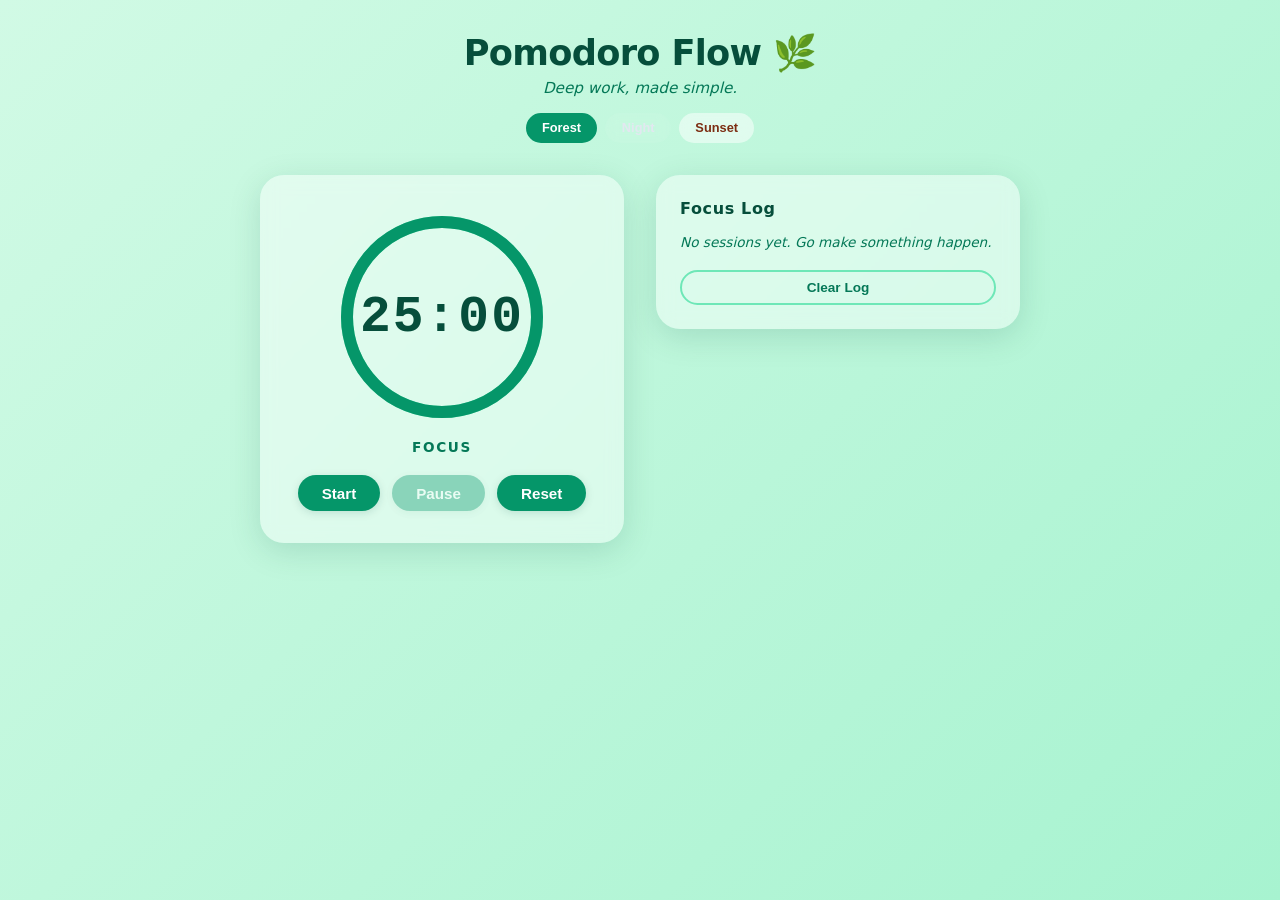
==== projects/pomodoro/index.html @ 2c7fa01d "Initial portfolio site" ====
<!DOCTYPE html>
<html lang="en" data-theme="forest">
<head>
  <meta charset="UTF-8" />
  <meta name="viewport" content="width=device-width, initial-scale=1.0" />
  <title>Pomodoro Flow</title>
  <link rel="icon" href="data:image/svg+xml,<svg xmlns='http://www.w3.org/2000/svg' viewBox='0 0 100 100'><text y='.9em' font-size='90'>⏳</text></svg>" />
  <link rel="stylesheet" href="style.css" />
</head>
<body>

  <header>
    <h1>Pomodoro Flow <span id="theme-icon" aria-hidden="true">🌿</span></h1>
    <p class="tagline">Deep work, made simple.</p>
    <div class="theme-switcher" role="group" aria-label="Choose theme">
      <button data-theme="forest" aria-pressed="true">Forest</button>
      <button data-theme="night" aria-pressed="false">Night</button>
      <button data-theme="sunset" aria-pressed="false">Sunset</button>
    </div>
  </header>

  <main>
    <section class="timer-section" aria-label="Timer">
      <div class="ring-wrapper">
        <svg viewBox="0 0 220 220" width="220" height="220" aria-hidden="true">
          <circle
            class="ring-bg"
            cx="110" cy="110" r="95"
            fill="none"
            stroke-width="12"
          />
          <circle
            id="ring-progress"
            cx="110" cy="110" r="95"
            fill="none"
            stroke-width="12"
            stroke-linecap="round"
          />
        </svg>
        <div
          id="time-display"
          role="timer"
          aria-live="off"
          aria-label="Time remaining"
        >25:00</div>
      </div>

      <p id="mode-label" class="mode-label">Focus</p>
      <p id="break-message" class="break-message" aria-live="polite" hidden></p>

      <div class="controls">
        <button id="btn-start" aria-label="Start timer">Start</button>
        <button id="btn-pause" aria-label="Pause timer" disabled>Pause</button>
        <button id="btn-reset" aria-label="Reset timer">Reset</button>
      </div>
    </section>

    <section class="log-section" aria-label="Focus log">
      <h2>Focus Log</h2>
      <ul id="focus-log" aria-label="Completed focus sessions"></ul>
      <button id="btn-clear-log" aria-label="Clear focus log">Clear Log</button>
    </section>
  </main>

  <script src="script.js" defer></script>
</body>
</html>
---- projects/pomodoro/style.css ----
/* ── Custom properties: Forest (default) ── */
:root {
  --bg-start: #d1fae5;
  --bg-end: #a7f3d0;
  --text: #064e3b;
  --subtext: #047857;
  --ring-bg: #6ee7b7;
  --ring-fg: #059669;
  --btn-bg: #059669;
  --btn-text: #ffffff;
  --btn-hover: #047857;
  --card-bg: rgba(255, 255, 255, 0.45);
  --shadow: rgba(6, 78, 59, 0.15);
}

/* ── Night theme ── */
[data-theme="night"] {
  --bg-start: #0f172a;
  --bg-end: #1e293b;
  --text: #e2e8f0;
  --subtext: #94a3b8;
  --ring-bg: #1e3a5f;
  --ring-fg: #38bdf8;
  --btn-bg: #0ea5e9;
  --btn-text: #0f172a;
  --btn-hover: #38bdf8;
  --card-bg: rgba(255, 255, 255, 0.06);
  --shadow: rgba(0, 0, 0, 0.4);
}

/* ── Sunset theme ── */
[data-theme="sunset"] {
  --bg-start: #fff1eb;
  --bg-end: #fde68a;
  --text: #7c2d12;
  --subtext: #c2410c;
  --ring-bg: #fed7aa;
  --ring-fg: #f97316;
  --btn-bg: #ea580c;
  --btn-text: #ffffff;
  --btn-hover: #c2410c;
  --card-bg: rgba(255, 255, 255, 0.5);
  --shadow: rgba(124, 45, 18, 0.15);
}

/* ── Reset ── */
*, *::before, *::after {
  box-sizing: border-box;
  margin: 0;
  padding: 0;
}

/* ── Body ── */
body {
  min-height: 100vh;
  display: flex;
  flex-direction: column;
  align-items: center;
  padding: 2rem 1rem 3rem;
  font-family: system-ui, -apple-system, sans-serif;
  background: linear-gradient(135deg, var(--bg-start), var(--bg-end));
  color: var(--text);
  transition: background 0.4s ease, color 0.3s ease;
}

/* ── Header ── */
header {
  text-align: center;
  margin-bottom: 2rem;
}

h1 {
  font-size: clamp(1.6rem, 5vw, 2.2rem);
  font-weight: 700;
  letter-spacing: -0.02em;
}

.tagline {
  margin-top: 0.3rem;
  font-size: 0.95rem;
  color: var(--subtext);
  font-style: italic;
}

/* ── Theme switcher ── */
.theme-switcher {
  display: flex;
  gap: 0.5rem;
  justify-content: center;
  margin-top: 1rem;
}

.theme-switcher button {
  padding: 0.35rem 0.9rem;
  border-radius: 2rem;
  border: 2px solid transparent;
  background: var(--card-bg);
  color: var(--text);
  font-size: 0.8rem;
  font-weight: 600;
  cursor: pointer;
  transition: background 0.2s, border-color 0.2s, transform 0.15s;
  backdrop-filter: blur(6px);
}

.theme-switcher button[aria-pressed="true"] {
  border-color: var(--btn-bg);
  background: var(--btn-bg);
  color: var(--btn-text);
}

.theme-switcher button:hover {
  transform: translateY(-1px);
}

.theme-switcher button:focus-visible {
  outline: 3px solid var(--ring-fg);
  outline-offset: 2px;
}

/* ── Main layout ── */
main {
  width: 100%;
  max-width: 400px;
  display: flex;
  flex-direction: column;
  gap: 1.5rem;
}

/* ── Timer section ── */
.timer-section {
  background: var(--card-bg);
  border-radius: 1.5rem;
  padding: 2rem 1.5rem;
  text-align: center;
  backdrop-filter: blur(8px);
  box-shadow: 0 8px 32px var(--shadow);
  transition: background 0.4s ease, box-shadow 0.4s ease;
}

/* ── SVG ring ── */
.ring-wrapper {
  position: relative;
  display: inline-flex;
  align-items: center;
  justify-content: center;
  margin-bottom: 0.75rem;
}

.ring-bg {
  stroke: var(--ring-bg);
  transition: stroke 0.4s ease;
}

#ring-progress {
  stroke: var(--ring-fg);
  transform: rotate(-90deg);
  transform-origin: 50% 50%;
  transition: stroke-dashoffset 0.9s linear, stroke 0.4s ease;
}

/* ── Time display ── */
#time-display {
  position: absolute;
  font-size: clamp(2.4rem, 8vw, 3.2rem);
  font-family: 'Courier New', Courier, monospace;
  font-variant-numeric: tabular-nums;
  font-weight: 700;
  color: var(--text);
  letter-spacing: 0.04em;
  transition: color 0.3s ease;
  user-select: none;
}

/* ── Mode label ── */
.mode-label {
  font-size: 0.85rem;
  font-weight: 600;
  text-transform: uppercase;
  letter-spacing: 0.12em;
  color: var(--subtext);
  margin-bottom: 0.5rem;
  transition: color 0.3s ease;
}

/* ── Break message ── */
.break-message {
  font-size: 0.95rem;
  color: var(--subtext);
  font-style: italic;
  margin-bottom: 0.75rem;
  min-height: 1.4em;
}

/* ── Control buttons ── */
.controls {
  display: flex;
  gap: 0.75rem;
  justify-content: center;
  margin-top: 1.25rem;
  flex-wrap: wrap;
}

.controls button {
  padding: 0.6rem 1.5rem;
  border-radius: 2rem;
  border: none;
  background: var(--btn-bg);
  color: var(--btn-text);
  font-size: 0.95rem;
  font-weight: 600;
  cursor: pointer;
  transition: background 0.2s, transform 0.15s, box-shadow 0.2s;
  box-shadow: 0 2px 8px var(--shadow);
}

.controls button:hover:not(:disabled) {
  background: var(--btn-hover);
  transform: translateY(-2px);
  box-shadow: 0 4px 14px var(--shadow);
}

.controls button:active:not(:disabled) {
  transform: translateY(0);
}

.controls button:focus-visible {
  outline: 3px solid var(--ring-fg);
  outline-offset: 3px;
}

.controls button:disabled {
  opacity: 0.38;
  cursor: not-allowed;
}

/* ── Log section ── */
.log-section {
  background: var(--card-bg);
  border-radius: 1.5rem;
  padding: 1.5rem;
  backdrop-filter: blur(8px);
  box-shadow: 0 8px 32px var(--shadow);
  transition: background 0.4s ease, box-shadow 0.4s ease;
}

.log-section h2 {
  font-size: 1rem;
  font-weight: 700;
  margin-bottom: 0.75rem;
  letter-spacing: 0.04em;
}

#focus-log {
  list-style: none;
  max-height: 160px;
  overflow-y: auto;
  margin-bottom: 1rem;
}

#focus-log:empty::after {
  content: "No sessions yet. Go make something happen.";
  display: block;
  font-size: 0.85rem;
  color: var(--subtext);
  font-style: italic;
  padding: 0.25rem 0;
}

#focus-log li {
  display: flex;
  justify-content: space-between;
  align-items: baseline;
  padding: 0.45rem 0;
  font-size: 0.875rem;
  border-bottom: 1px solid var(--ring-bg);
  gap: 0.5rem;
}

#focus-log li:last-child {
  border-bottom: none;
}

#focus-log li .log-ts {
  font-size: 0.75rem;
  color: var(--subtext);
  white-space: nowrap;
  flex-shrink: 0;
}

#btn-clear-log {
  width: 100%;
  padding: 0.5rem;
  border-radius: 2rem;
  border: 2px solid var(--ring-bg);
  background: transparent;
  color: var(--subtext);
  font-size: 0.85rem;
  font-weight: 600;
  cursor: pointer;
  transition: background 0.2s, color 0.2s, border-color 0.2s;
}

#btn-clear-log:hover {
  background: var(--btn-bg);
  color: var(--btn-text);
  border-color: var(--btn-bg);
}

#btn-clear-log:focus-visible {
  outline: 3px solid var(--ring-fg);
  outline-offset: 2px;
}

/* ── Desktop: side-by-side ── */
@media (min-width: 700px) {
  main {
    max-width: 760px;
    display: grid;
    grid-template-columns: 1fr 1fr;
    gap: 2rem;
    align-items: start;
  }
}
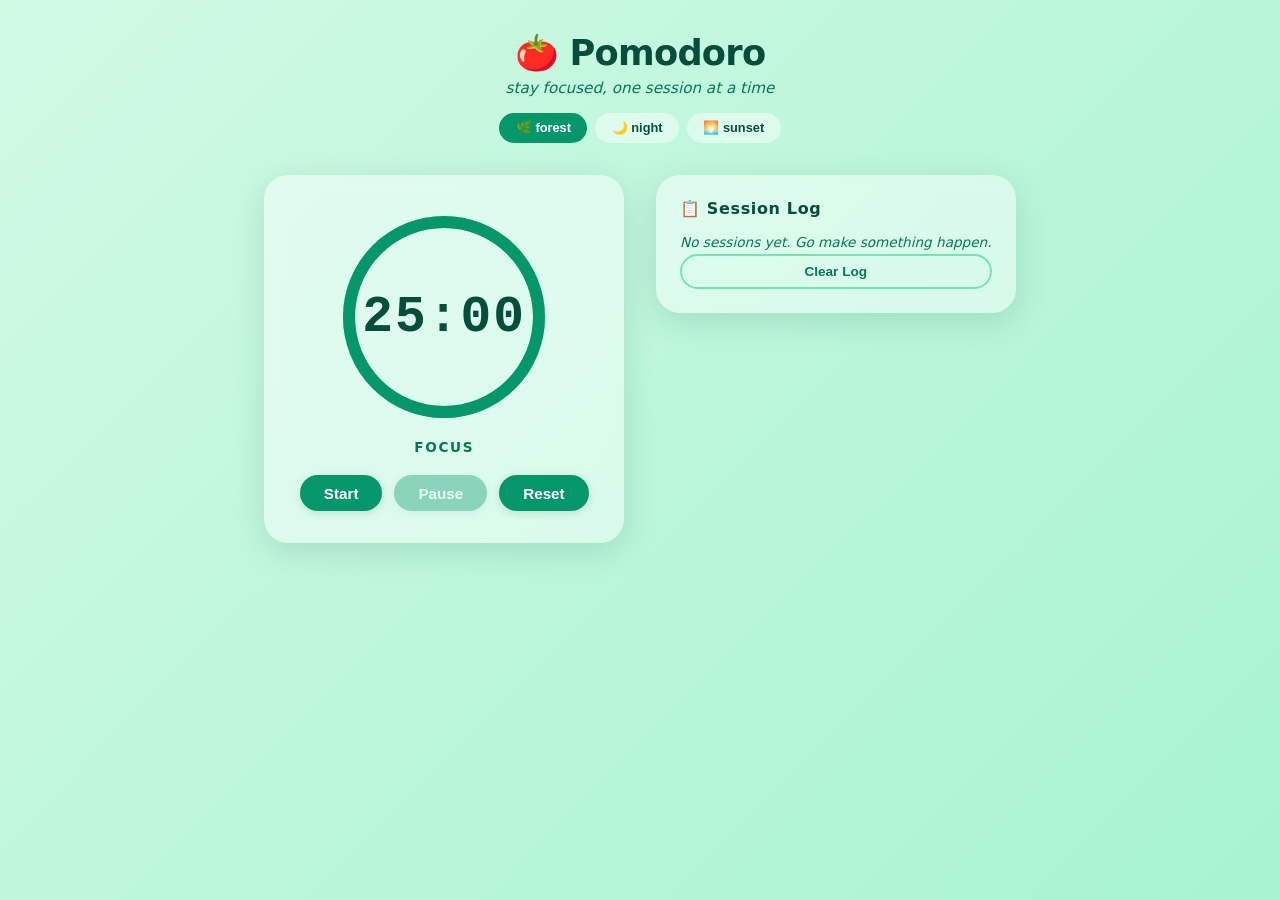
==== commit b5cb9d6f: "replace pomodoro with v2 build (vite + react + ts)" ====
--- a/projects/pomodoro/index.html
+++ b/projects/pomodoro/index.html
@@ -1,67 +1,14 @@
-<!DOCTYPE html>
-<html lang="en" data-theme="forest">
-<head>
-  <meta charset="UTF-8" />
-  <meta name="viewport" content="width=device-width, initial-scale=1.0" />
-  <title>Pomodoro Flow</title>
-  <link rel="icon" href="data:image/svg+xml,<svg xmlns='http://www.w3.org/2000/svg' viewBox='0 0 100 100'><text y='.9em' font-size='90'>⏳</text></svg>" />
-  <link rel="stylesheet" href="style.css" />
-</head>
-<body>
-
-  <header>
-    <h1>Pomodoro Flow <span id="theme-icon" aria-hidden="true">🌿</span></h1>
-    <p class="tagline">Deep work, made simple.</p>
-    <div class="theme-switcher" role="group" aria-label="Choose theme">
-      <button data-theme="forest" aria-pressed="true">Forest</button>
-      <button data-theme="night" aria-pressed="false">Night</button>
-      <button data-theme="sunset" aria-pressed="false">Sunset</button>
-    </div>
-  </header>
-
-  <main>
-    <section class="timer-section" aria-label="Timer">
-      <div class="ring-wrapper">
-        <svg viewBox="0 0 220 220" width="220" height="220" aria-hidden="true">
-          <circle
-            class="ring-bg"
-            cx="110" cy="110" r="95"
-            fill="none"
-            stroke-width="12"
-          />
-          <circle
-            id="ring-progress"
-            cx="110" cy="110" r="95"
-            fill="none"
-            stroke-width="12"
-            stroke-linecap="round"
-          />
-        </svg>
-        <div
-          id="time-display"
-          role="timer"
-          aria-live="off"
-          aria-label="Time remaining"
-        >25:00</div>
-      </div>
-
-      <p id="mode-label" class="mode-label">Focus</p>
-      <p id="break-message" class="break-message" aria-live="polite" hidden></p>
-
-      <div class="controls">
-        <button id="btn-start" aria-label="Start timer">Start</button>
-        <button id="btn-pause" aria-label="Pause timer" disabled>Pause</button>
-        <button id="btn-reset" aria-label="Reset timer">Reset</button>
-      </div>
-    </section>
-
-    <section class="log-section" aria-label="Focus log">
-      <h2>Focus Log</h2>
-      <ul id="focus-log" aria-label="Completed focus sessions"></ul>
-      <button id="btn-clear-log" aria-label="Clear focus log">Clear Log</button>
-    </section>
-  </main>
-
-  <script src="script.js" defer></script>
-</body>
+<!doctype html>
+<html lang="en">
+  <head>
+    <meta charset="UTF-8" />
+    <link rel="icon" type="image/svg+xml" href="/projects/pomodoro/favicon.svg" />
+    <meta name="viewport" content="width=device-width, initial-scale=1.0" />
+    <title>Pomodoro Timer</title>
+    <script type="module" crossorigin src="/projects/pomodoro/assets/index-DJS35D77.js"></script>
+    <link rel="stylesheet" crossorigin href="/projects/pomodoro/assets/index-Qlugv1yt.css">
+  </head>
+  <body>
+    <div id="root"></div>
+  </body>
 </html>
--- a/projects/pomodoro/assets/index-Qlugv1yt.css
+++ b/projects/pomodoro/assets/index-Qlugv1yt.css
@@ -0,0 +1 @@
+:root{--bg-start:#d1fae5;--bg-end:#a7f3d0;--text:#064e3b;--subtext:#047857;--ring-bg:#6ee7b7;--ring-fg:#059669;--btn-bg:#059669;--btn-text:#fff;--btn-hover:#047857;--card-bg:#ffffff73;--shadow:#064e3b26}[data-theme=night]{--bg-start:#0f172a;--bg-end:#1e293b;--text:#e2e8f0;--subtext:#94a3b8;--ring-bg:#1e3a5f;--ring-fg:#38bdf8;--btn-bg:#0ea5e9;--btn-text:#0f172a;--btn-hover:#38bdf8;--card-bg:#ffffff0f;--shadow:#0006}[data-theme=sunset]{--bg-start:#fff1eb;--bg-end:#fde68a;--text:#7c2d12;--subtext:#c2410c;--ring-bg:#fed7aa;--ring-fg:#f97316;--btn-bg:#ea580c;--btn-text:#fff;--btn-hover:#c2410c;--card-bg:#ffffff80;--shadow:#7c2d1226}*,:before,:after{box-sizing:border-box;margin:0;padding:0}body{background:linear-gradient(135deg, var(--bg-start), var(--bg-end));min-height:100vh;color:var(--text);flex-direction:column;align-items:center;padding:2rem 1rem 3rem;font-family:system-ui,-apple-system,sans-serif;transition:background .4s,color .3s;display:flex}header{text-align:center;margin-bottom:2rem}h1{letter-spacing:-.02em;font-size:clamp(1.6rem,5vw,2.2rem);font-weight:700}.tagline{color:var(--subtext);margin-top:.3rem;font-size:.95rem;font-style:italic}.theme-switcher{justify-content:center;gap:.5rem;margin-top:1rem;display:flex}.theme-switcher button{background:var(--card-bg);color:var(--text);cursor:pointer;-webkit-backdrop-filter:blur(6px);backdrop-filter:blur(6px);border:2px solid #0000;border-radius:2rem;padding:.35rem .9rem;font-size:.8rem;font-weight:600;transition:background .2s,border-color .2s,transform .15s}.theme-switcher button[aria-pressed=true]{border-color:var(--btn-bg);background:var(--btn-bg);color:var(--btn-text)}.theme-switcher button:hover{transform:translateY(-1px)}.theme-switcher button:focus-visible{outline:3px solid var(--ring-fg);outline-offset:2px}main{flex-direction:column;gap:1.5rem;width:100%;max-width:400px;display:flex}.timer-section{background:var(--card-bg);text-align:center;-webkit-backdrop-filter:blur(8px);backdrop-filter:blur(8px);box-shadow:0 8px 32px var(--shadow);border-radius:1.5rem;padding:2rem 1.5rem;transition:background .4s,box-shadow .4s}.ring-wrapper{justify-content:center;align-items:center;margin-bottom:.75rem;display:inline-flex;position:relative}.ring-bg{stroke:var(--ring-bg);transition:stroke .4s}.ring-progress{stroke:var(--ring-fg);transform-origin:50%;transition:stroke-dashoffset .9s linear,stroke .4s;transform:rotate(-90deg)}.time-display{font-variant-numeric:tabular-nums;color:var(--text);letter-spacing:.04em;-webkit-user-select:none;user-select:none;font-family:Courier New,Courier,monospace;font-size:clamp(2.4rem,8vw,3.2rem);font-weight:700;transition:color .3s;position:absolute}.mode-label{text-transform:uppercase;letter-spacing:.12em;color:var(--subtext);margin-bottom:.5rem;font-size:.85rem;font-weight:600;transition:color .3s}.break-message{color:var(--subtext);min-height:1.4em;margin-bottom:.75rem;font-size:.95rem;font-style:italic}.controls{flex-wrap:wrap;justify-content:center;gap:.75rem;margin-top:1.25rem;display:flex}.controls button{background:var(--btn-bg);color:var(--btn-text);cursor:pointer;box-shadow:0 2px 8px var(--shadow);border:none;border-radius:2rem;padding:.6rem 1.5rem;font-size:.95rem;font-weight:600;transition:background .2s,transform .15s,box-shadow .2s}.controls button:hover:not(:disabled){background:var(--btn-hover);box-shadow:0 4px 14px var(--shadow);transform:translateY(-2px)}.controls button:active:not(:disabled){transform:translateY(0)}.controls button:focus-visible{outline:3px solid var(--ring-fg);outline-offset:3px}.controls button:disabled{opacity:.38;cursor:not-allowed}.log-section{background:var(--card-bg);-webkit-backdrop-filter:blur(8px);backdrop-filter:blur(8px);box-shadow:0 8px 32px var(--shadow);border-radius:1.5rem;padding:1.5rem;transition:background .4s,box-shadow .4s}.log-section h2{letter-spacing:.04em;margin-bottom:.75rem;font-size:1rem;font-weight:700}.focus-log{max-height:160px;margin-bottom:1rem;list-style:none;overflow-y:auto}.focus-log-empty{color:var(--subtext);padding:.25rem 0;font-size:.85rem;font-style:italic}.focus-log li{border-bottom:1px solid var(--ring-bg);justify-content:space-between;align-items:baseline;gap:.5rem;padding:.45rem 0;font-size:.875rem;display:flex}.focus-log li:last-child{border-bottom:none}.focus-log .log-ts{color:var(--subtext);white-space:nowrap;flex-shrink:0;font-size:.75rem}.btn-clear-log{border:2px solid var(--ring-bg);width:100%;color:var(--subtext);cursor:pointer;background:0 0;border-radius:2rem;padding:.5rem;font-size:.85rem;font-weight:600;transition:background .2s,color .2s,border-color .2s}.btn-clear-log:hover{background:var(--btn-bg);color:var(--btn-text);border-color:var(--btn-bg)}.btn-clear-log:focus-visible{outline:3px solid var(--ring-fg);outline-offset:2px}.missed-banner{background:var(--card-bg);border:2px solid var(--ring-fg);-webkit-backdrop-filter:blur(8px);backdrop-filter:blur(8px);box-shadow:0 4px 16px var(--shadow);border-radius:1rem;justify-content:space-between;align-items:center;gap:1rem;margin-bottom:.5rem;padding:1rem 1.25rem;font-size:.9rem;display:flex}.missed-banner p{color:var(--text)}.missed-banner button{border:2px solid var(--ring-fg);color:var(--text);cursor:pointer;background:0 0;border-radius:2rem;flex-shrink:0;padding:.3rem .8rem;font-size:.8rem;font-weight:600;transition:background .2s,color .2s}.missed-banner button:hover{background:var(--ring-fg);color:var(--btn-text)}@media (width>=700px){main{grid-template-columns:1fr 1fr;align-items:start;gap:2rem;max-width:760px;display:grid}}
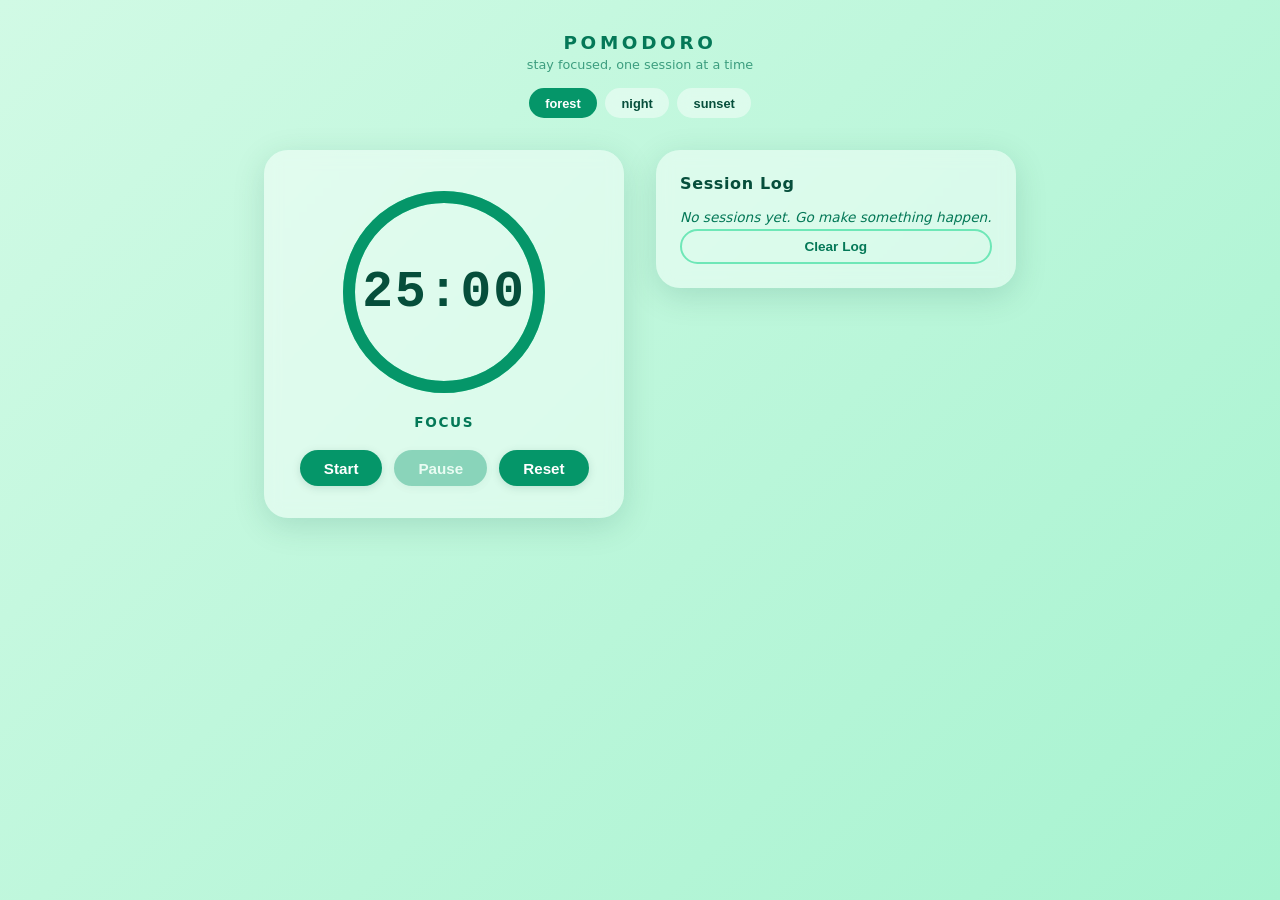
==== commit b2c85c05: "pomodoro v2 ui cleanup, no emojis, minimal header" ====
--- a/projects/pomodoro/index.html
+++ b/projects/pomodoro/index.html
@@ -5,8 +5,8 @@
     <link rel="icon" type="image/svg+xml" href="/projects/pomodoro/favicon.svg" />
     <meta name="viewport" content="width=device-width, initial-scale=1.0" />
     <title>Pomodoro Timer</title>
-    <script type="module" crossorigin src="/projects/pomodoro/assets/index-DJS35D77.js"></script>
-    <link rel="stylesheet" crossorigin href="/projects/pomodoro/assets/index-Qlugv1yt.css">
+    <script type="module" crossorigin src="/projects/pomodoro/assets/index-7hvT7NLg.js"></script>
+    <link rel="stylesheet" crossorigin href="/projects/pomodoro/assets/index-CQ2Kley9.css">
   </head>
   <body>
     <div id="root"></div>
--- a/projects/pomodoro/assets/index-CQ2Kley9.css
+++ b/projects/pomodoro/assets/index-CQ2Kley9.css
@@ -0,0 +1 @@
+:root{--bg-start:#d1fae5;--bg-end:#a7f3d0;--text:#064e3b;--subtext:#047857;--ring-bg:#6ee7b7;--ring-fg:#059669;--btn-bg:#059669;--btn-text:#fff;--btn-hover:#047857;--card-bg:#ffffff73;--shadow:#064e3b26}[data-theme=night]{--bg-start:#0f172a;--bg-end:#1e293b;--text:#e2e8f0;--subtext:#94a3b8;--ring-bg:#1e3a5f;--ring-fg:#38bdf8;--btn-bg:#0ea5e9;--btn-text:#0f172a;--btn-hover:#38bdf8;--card-bg:#ffffff0f;--shadow:#0006}[data-theme=sunset]{--bg-start:#fff1eb;--bg-end:#fde68a;--text:#7c2d12;--subtext:#c2410c;--ring-bg:#fed7aa;--ring-fg:#f97316;--btn-bg:#ea580c;--btn-text:#fff;--btn-hover:#c2410c;--card-bg:#ffffff80;--shadow:#7c2d1226}*,:before,:after{box-sizing:border-box;margin:0;padding:0}body{background:linear-gradient(135deg, var(--bg-start), var(--bg-end));min-height:100vh;color:var(--text);flex-direction:column;align-items:center;padding:2rem 1rem 3rem;font-family:system-ui,-apple-system,sans-serif;transition:background .4s,color .3s;display:flex}header{text-align:center;margin-bottom:2rem}h1{letter-spacing:.2em;text-transform:uppercase;color:var(--subtext);font-size:clamp(1rem,3vw,1.15rem);font-weight:600}.tagline{color:var(--subtext);opacity:.7;margin-top:.25rem;font-size:.8rem}.theme-switcher{justify-content:center;gap:.5rem;margin-top:1rem;display:flex}.theme-switcher button{background:var(--card-bg);color:var(--text);cursor:pointer;-webkit-backdrop-filter:blur(6px);backdrop-filter:blur(6px);border:2px solid #0000;border-radius:2rem;padding:.35rem .9rem;font-size:.8rem;font-weight:600;transition:background .2s,border-color .2s,transform .15s}.theme-switcher button[aria-pressed=true]{border-color:var(--btn-bg);background:var(--btn-bg);color:var(--btn-text)}.theme-switcher button:hover{transform:translateY(-1px)}.theme-switcher button:focus-visible{outline:3px solid var(--ring-fg);outline-offset:2px}main{flex-direction:column;gap:1.5rem;width:100%;max-width:400px;display:flex}.timer-section{background:var(--card-bg);text-align:center;-webkit-backdrop-filter:blur(8px);backdrop-filter:blur(8px);box-shadow:0 8px 32px var(--shadow);border-radius:1.5rem;padding:2rem 1.5rem;transition:background .4s,box-shadow .4s}.ring-wrapper{justify-content:center;align-items:center;margin-bottom:.75rem;display:inline-flex;position:relative}.ring-bg{stroke:var(--ring-bg);transition:stroke .4s}.ring-progress{stroke:var(--ring-fg);transform-origin:50%;transition:stroke-dashoffset .9s linear,stroke .4s;transform:rotate(-90deg)}.time-display{font-variant-numeric:tabular-nums;color:var(--text);letter-spacing:.04em;-webkit-user-select:none;user-select:none;font-family:Courier New,Courier,monospace;font-size:clamp(2.4rem,8vw,3.2rem);font-weight:700;transition:color .3s;position:absolute}.mode-label{text-transform:uppercase;letter-spacing:.12em;color:var(--subtext);margin-bottom:.5rem;font-size:.85rem;font-weight:600;transition:color .3s}.break-message{color:var(--subtext);min-height:1.4em;margin-bottom:.75rem;font-size:.95rem;font-style:italic}.controls{flex-wrap:wrap;justify-content:center;gap:.75rem;margin-top:1.25rem;display:flex}.controls button{background:var(--btn-bg);color:var(--btn-text);cursor:pointer;box-shadow:0 2px 8px var(--shadow);border:none;border-radius:2rem;padding:.6rem 1.5rem;font-size:.95rem;font-weight:600;transition:background .2s,transform .15s,box-shadow .2s}.controls button:hover:not(:disabled){background:var(--btn-hover);box-shadow:0 4px 14px var(--shadow);transform:translateY(-2px)}.controls button:active:not(:disabled){transform:translateY(0)}.controls button:focus-visible{outline:3px solid var(--ring-fg);outline-offset:3px}.controls button:disabled{opacity:.38;cursor:not-allowed}.log-section{background:var(--card-bg);-webkit-backdrop-filter:blur(8px);backdrop-filter:blur(8px);box-shadow:0 8px 32px var(--shadow);border-radius:1.5rem;padding:1.5rem;transition:background .4s,box-shadow .4s}.log-section h2{letter-spacing:.04em;margin-bottom:.75rem;font-size:1rem;font-weight:700}.focus-log{max-height:160px;margin-bottom:1rem;list-style:none;overflow-y:auto}.focus-log-empty{color:var(--subtext);padding:.25rem 0;font-size:.85rem;font-style:italic}.focus-log li{border-bottom:1px solid var(--ring-bg);justify-content:space-between;align-items:baseline;gap:.5rem;padding:.45rem 0;font-size:.875rem;display:flex}.focus-log li:last-child{border-bottom:none}.focus-log .log-ts{color:var(--subtext);white-space:nowrap;flex-shrink:0;font-size:.75rem}.btn-clear-log{border:2px solid var(--ring-bg);width:100%;color:var(--subtext);cursor:pointer;background:0 0;border-radius:2rem;padding:.5rem;font-size:.85rem;font-weight:600;transition:background .2s,color .2s,border-color .2s}.btn-clear-log:hover{background:var(--btn-bg);color:var(--btn-text);border-color:var(--btn-bg)}.btn-clear-log:focus-visible{outline:3px solid var(--ring-fg);outline-offset:2px}.missed-banner{background:var(--card-bg);border:2px solid var(--ring-fg);-webkit-backdrop-filter:blur(8px);backdrop-filter:blur(8px);box-shadow:0 4px 16px var(--shadow);border-radius:1rem;justify-content:space-between;align-items:center;gap:1rem;margin-bottom:.5rem;padding:1rem 1.25rem;font-size:.9rem;display:flex}.missed-banner p{color:var(--text)}.missed-banner button{border:2px solid var(--ring-fg);color:var(--text);cursor:pointer;background:0 0;border-radius:2rem;flex-shrink:0;padding:.3rem .8rem;font-size:.8rem;font-weight:600;transition:background .2s,color .2s}.missed-banner button:hover{background:var(--ring-fg);color:var(--btn-text)}@media (width>=700px){main{grid-template-columns:1fr 1fr;align-items:start;gap:2rem;max-width:760px;display:grid}}
